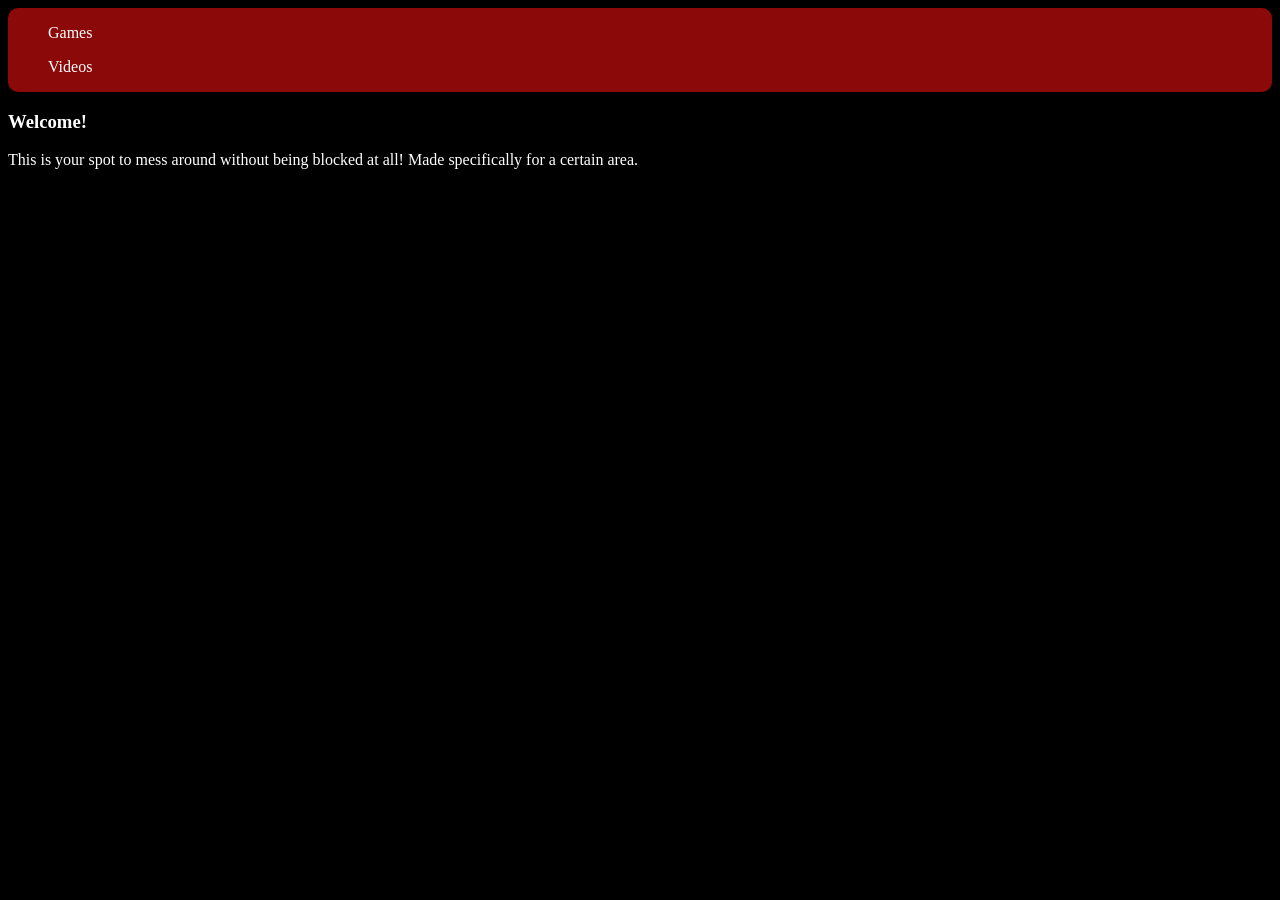
==== index.html @ 4b00aac5 "basic files these are basic starting page files used for basic things and stuff" ====
<!DOCTYPE html>
<html lang="en">
<head>
    <meta charset="UTF-8">
    <meta name="viewport" content="width=device-width, initial-scale=1.0">
    <link href="about.css" rel="stylesheet">
    <title>placeholder</title>
</head>
<body>
    <section id="nav">
        <header id="navtext">
            <ul>Games</ul>
            <ul>Videos</ul>
            <ul></ul>
        </header>
    </section>
    <section id="welcome">
        <section id="welcometext">
            <h1>
                Welcome!
            </h1>
            <p>
                This is your spot to mess around without being blocked at all!
                Made specifically for a certain area.
            </p>
        </section>
    </section>





    
</body>
</html>
---- about.css ----
body{
    background-color: black;
    color:white;
}
#nav{
    background-color:rgb(140, 9, 9);
    border-radius:10px;
}
#navtext{
    justify-items:center;
    align-content: flex-start;
}
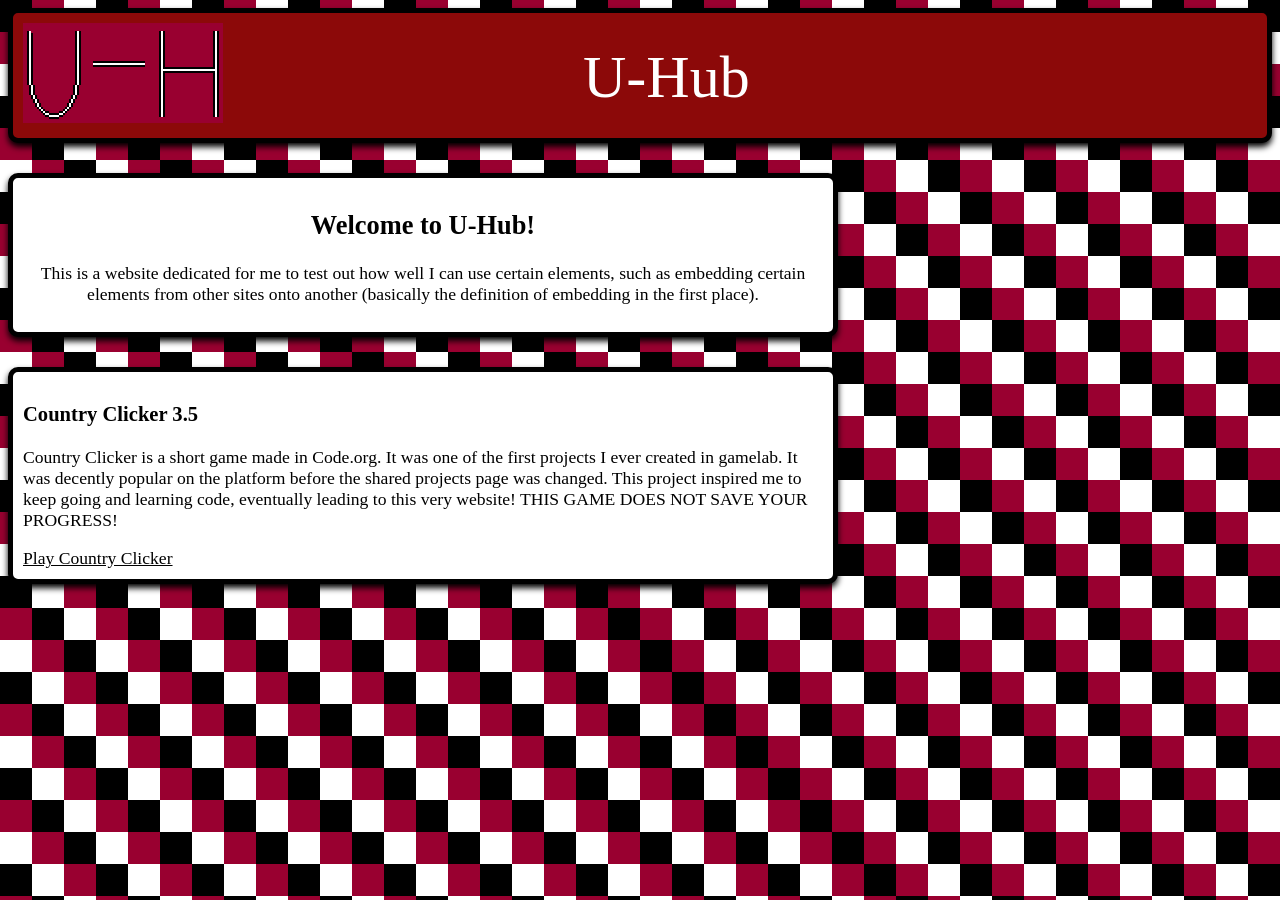
==== commit 9d020481: "first GitHub update This update brings the changes from the last few days, from better CSS, to an ac" ====
--- a/index.html
+++ b/index.html
@@ -4,26 +4,36 @@
     <meta charset="UTF-8">
     <meta name="viewport" content="width=device-width, initial-scale=1.0">
     <link href="about.css" rel="stylesheet">
-    <title>placeholder</title>
+    <title>U-Hub</title>
 </head>
 <body>
     <section id="nav">
+        <a href="index.html"><img src="u-hubicon.png"></a>
         <header id="navtext">
-            <ul>Games</ul>
-            <ul>Videos</ul>
-            <ul></ul>
+            U-Hub
         </header>
     </section>
     <section id="welcome">
-        <section id="welcometext">
-            <h1>
-                Welcome!
-            </h1>
-            <p>
-                This is your spot to mess around without being blocked at all!
-                Made specifically for a certain area.
-            </p>
-        </section>
+        <h1>
+            Welcome to U-Hub!
+        </h1>
+        <p>
+            This is a website dedicated for me to test out how well I can use certain elements, such as embedding certain 
+            elements from other sites onto another (basically the definition of embedding in the first place).
+        </p>
+    </section>
+    <section id="countryclickerdesc">
+        <h3>
+            Country Clicker 3.5
+        </h3>
+        <p>
+            Country Clicker is a short game made in Code.org.
+            It was one of the first projects I ever created in gamelab.
+            It was decently popular on the platform before the shared projects page was changed.
+            This project inspired me to keep going and learning code, eventually leading to this very website!
+            THIS GAME DOES NOT SAVE YOUR PROGRESS! 
+        </p>
+        <a href="country-clicker-3,5.html">Play Country Clicker</a>
     </section>
 
 
--- a/about.css
+++ b/about.css
@@ -1,12 +1,48 @@
+/*properties the entire body has 
+(mainly background images, etc)*/
 body{
-    background-color: black;
+    background-image: url(background1.png);
+}
+/*every section has these properties as the base*/
+section{
+    font-family:cursive;
+    background-color:white;
+    border-color:black;
+    border-style:solid;
+    border-width: 5px;
+    border-radius:10px;
+    padding:10px;
+    margin-top:30px;
+    color:black;
+    box-shadow: 0px 4px 6px rgb(0, 0, 0);
+    justify-self:center;
+    max-width:800px;
+    font-size:110%
+}
+/*these are specific properties that apply to the header bar*/
+#nav{
+    background-color:rgb(140, 9, 9);
+    margin-top:0px;
+    display:flex;
+    max-width:1600px;
+    justify-self:auto;
+}
+#navtext{
+    font-size:60px;
+    text-align:center;
+    padding-top:20px;
+    padding-left:360px;
     color:white;
 }
-#nav{
-    background-color:rgb(140, 9, 9);
-    border-radius:10px;
+/*the welcome section has some additional properties*/
+section#welcome{
+    text-align:center;
 }
-#navtext{
-    justify-items:center;
-    align-content: flex-start;
+/*properties of links*/
+a{
+    color:black;
+}
+/*properties of certain embedded frames*/
+iframe{
+    justify-self:center;
 }
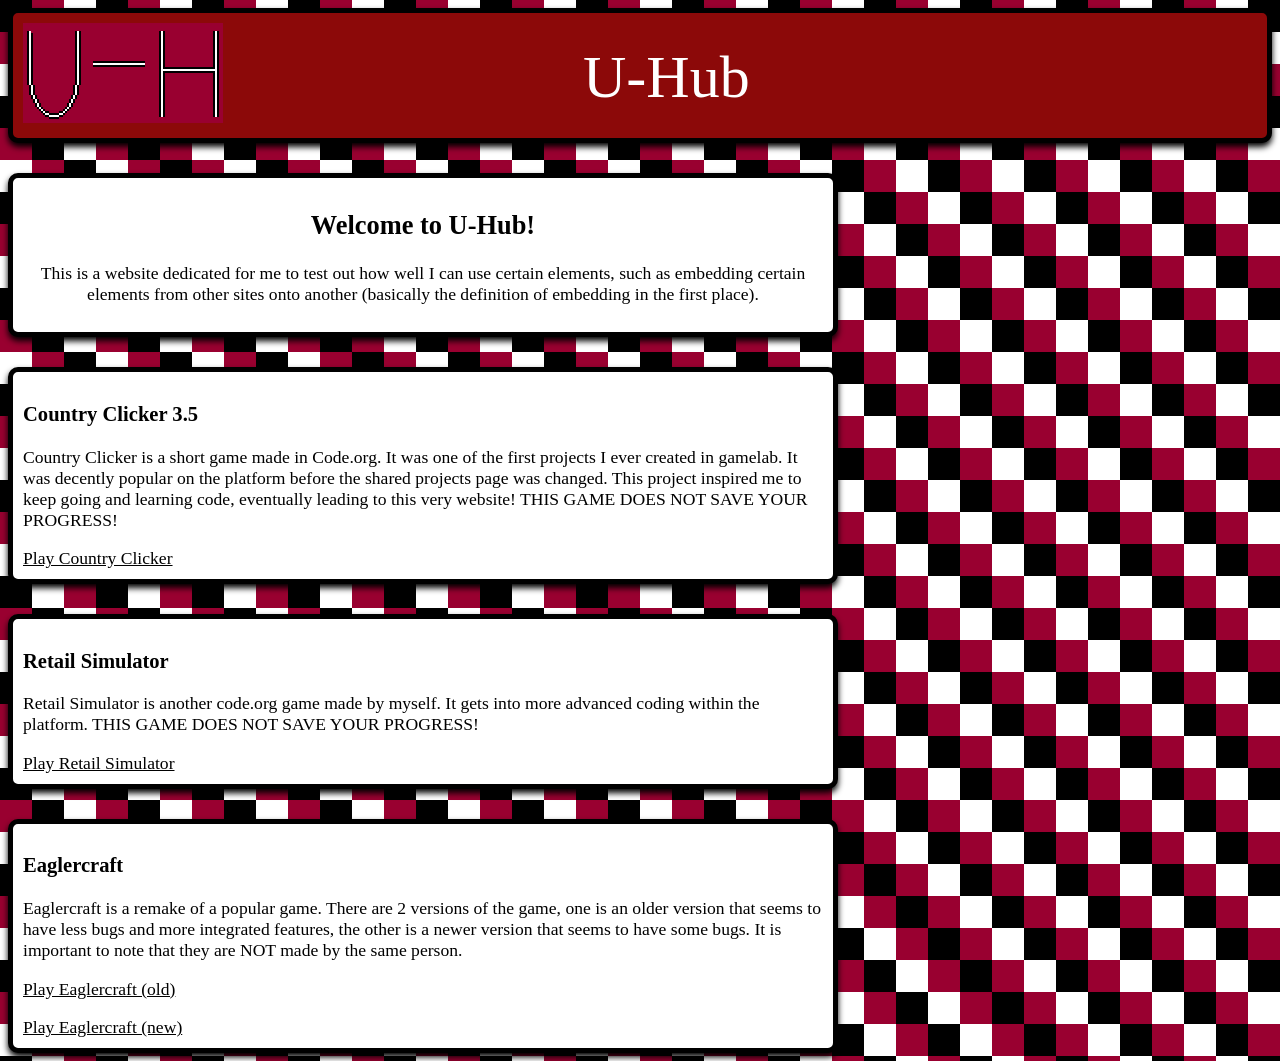
==== commit 4631663e: "new update -added 2 new sections, including -retail simulator section, with game -eaglercraft sect" ====
--- a/index.html
+++ b/index.html
@@ -33,7 +33,33 @@
             This project inspired me to keep going and learning code, eventually leading to this very website!
             THIS GAME DOES NOT SAVE YOUR PROGRESS! 
         </p>
-        <a href="country-clicker-3,5.html">Play Country Clicker</a>
+        <a href="country-clicker-3-5.html">Play Country Clicker</a>
+    </section>
+    <section id="retailsimulatordesc">
+        <h3>
+            Retail Simulator
+        </h3>
+        <p>
+            Retail Simulator is another code.org game made by myself.
+            It gets into more advanced coding within the platform.
+            THIS GAME DOES NOT SAVE YOUR PROGRESS! 
+        </p>
+        <a href="retail-simulator.html">Play Retail Simulator</a>
+    </section>
+    <section id="eaglercraftdesc">
+        <h3>
+            Eaglercraft
+        </h3>
+        <p>
+            Eaglercraft is a remake of a popular game. 
+            There are 2 versions of the game, one is an older version that seems to have less bugs and more integrated features,
+            the other is a newer version that seems to have some bugs.
+            It is important to note that they are NOT made by the same person.
+
+        </p>
+        <a href="eaglercraft-v-1-8-8.html">Play Eaglercraft (old)</a>
+        <p></p>
+        <a href="eaglercraft-v-1-12-2.html">Play Eaglercraft (new)</a>
     </section>
 
 
